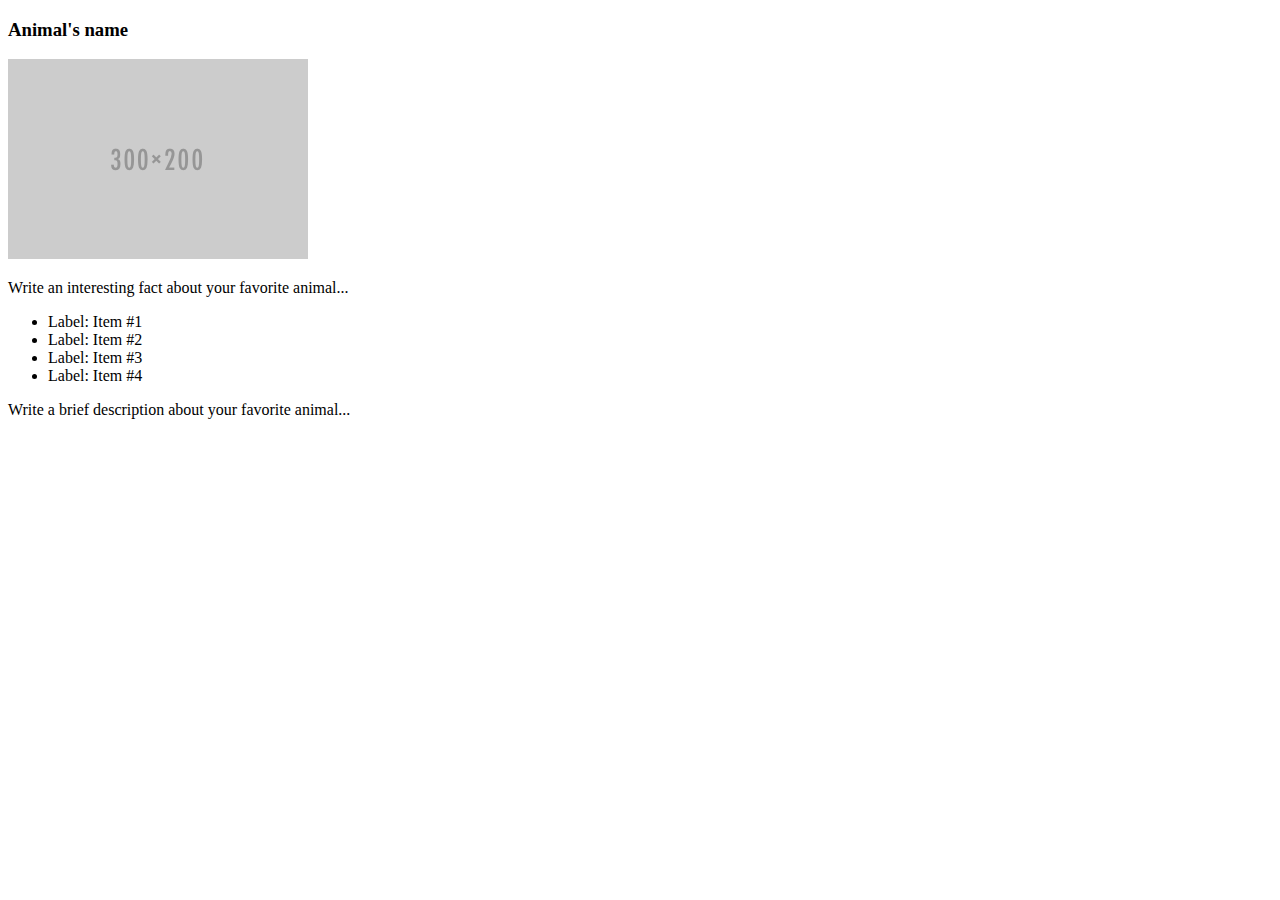
==== fend-animal-trading-cards-master/card.html @ 8811571e "added new folders" ====
<!DOCTYPE html>
<html>
<head>
	<meta charset="utf-8">
	<title>Animal Trading Cards</title>
</head>
<body>
	<div>
		<!-- your favorite animal's name goes here -->
		<h3>Animal's name</h3>
		<!-- your favorite animal's image goes here -->
		<img src="placeholder.png" alt="name-of-your-animal">
		<div>
			<!-- your favorite animal's interesting fact goes here -->
			<p>Write an interesting fact about your favorite animal...</p>
			<ul>
				<!-- your favorite animal's list items go here -->
				<li><span>Label</span>: Item #1</li>
				<li><span>Label</span>: Item #2</li>
				<li><span>Label</span>: Item #3</li>
				<li><span>Label</span>: Item #4</li>
			</ul>
			<!-- your favorite animal's description goes here -->
			<p>Write a brief description about your favorite animal...</p>
		</div>
	</div>
</body>
</html>
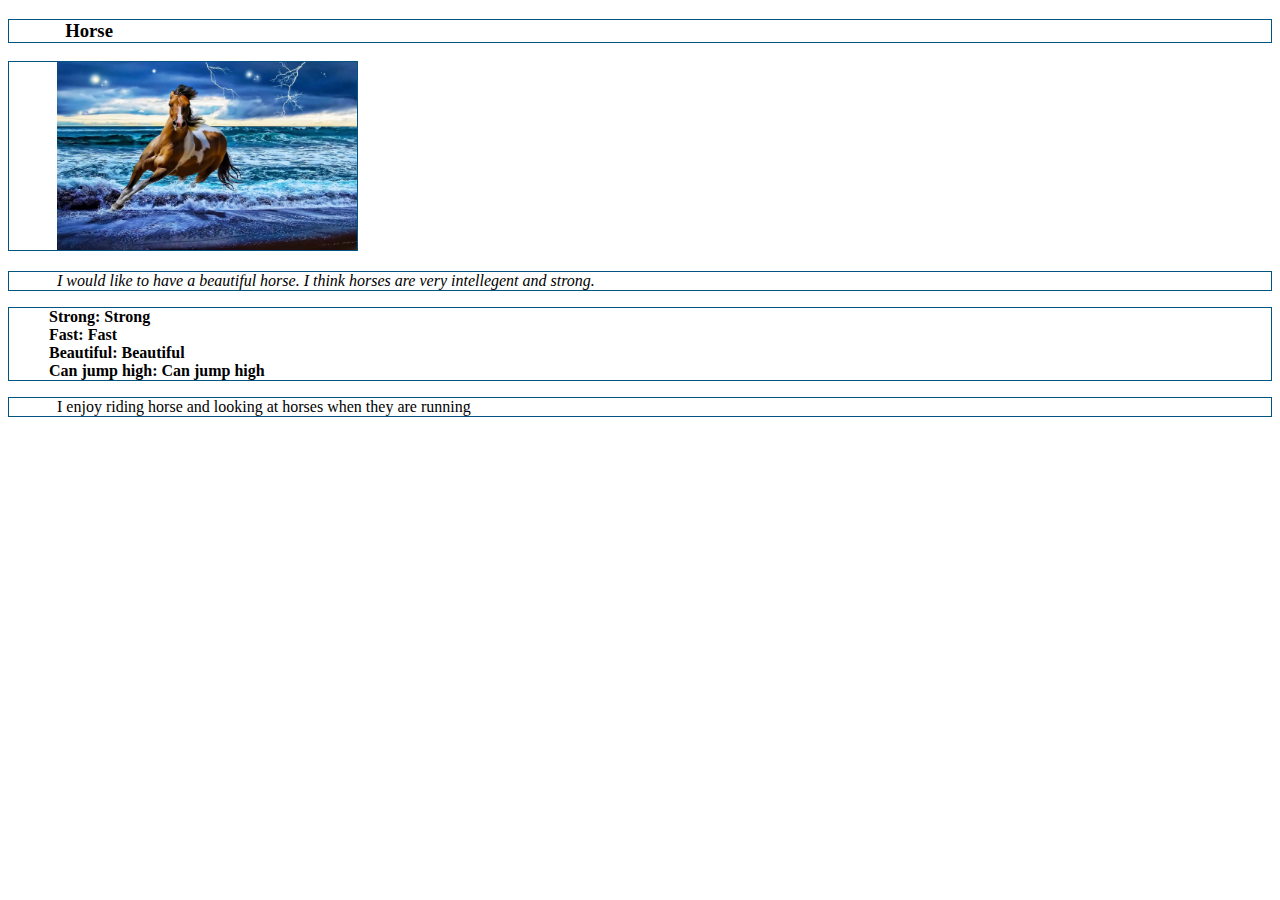
==== commit 0881fba0: "added a photo and created an animal card" ====
--- a/fend-animal-trading-cards-master/card.html
+++ b/fend-animal-trading-cards-master/card.html
@@ -1,28 +1,38 @@
 <!DOCTYPE html>
 <html>
+
 <head>
 	<meta charset="utf-8">
+	<link href="styles.css" rel="stylesheet">
 	<title>Animal Trading Cards</title>
 </head>
+
 <body>
 	<div>
 		<!-- your favorite animal's name goes here -->
-		<h3>Animal's name</h3>
+		<h3>Horse</h3>
 		<!-- your favorite animal's image goes here -->
-		<img src="placeholder.png" alt="name-of-your-animal">
+		<img src="horse.jpg" alt="beautiful-hourse">
 		<div>
 			<!-- your favorite animal's interesting fact goes here -->
-			<p>Write an interesting fact about your favorite animal...</p>
+			<p class="interesting-fact">
+				I would like to have a beautiful horse. I think horses are very intellegent and strong.
+			</p>
 			<ul>
 				<!-- your favorite animal's list items go here -->
-				<li><span>Label</span>: Item #1</li>
-				<li><span>Label</span>: Item #2</li>
-				<li><span>Label</span>: Item #3</li>
-				<li><span>Label</span>: Item #4</li>
+				<li>
+					<span>Strong</span>: Strong</li>
+				<li>
+					<span>Fast</span>: Fast</li>
+				<li>
+					<span>Beautiful</span>: Beautiful</li>
+				<li>
+					<span>Can jump high</span>: Can jump high</li>
 			</ul>
 			<!-- your favorite animal's description goes here -->
-			<p>Write a brief description about your favorite animal...</p>
+			<p>I enjoy riding horse and looking at horses when they are running</p>
 		</div>
 	</div>
 </body>
+
 </html>--- a/fend-animal-trading-cards-master/styles.css
+++ b/fend-animal-trading-cards-master/styles.css
@@ -0,0 +1,32 @@
+/* add your CSS here */
+
+img {
+    width: 300px;
+    padding-left: 3em;
+    border: 1px rgb(2, 84, 131) solid;
+}
+
+li {
+    font-weight: bold;
+    list-style-type: none;
+}
+
+ul {
+    border: 1px rgb(2, 84, 131) solid;
+}
+
+.interesting-fact {
+    font-style: italic;
+    border: 1px rgb(2, 84, 131) solid;
+    padding-left: 3em;
+}
+
+h3 {
+    border: 1px rgb(2, 84, 131) solid;
+    padding-left: 3em;
+}
+
+p {
+    border: 1px rgb(2, 84, 131) solid;
+    padding-left: 3em;
+}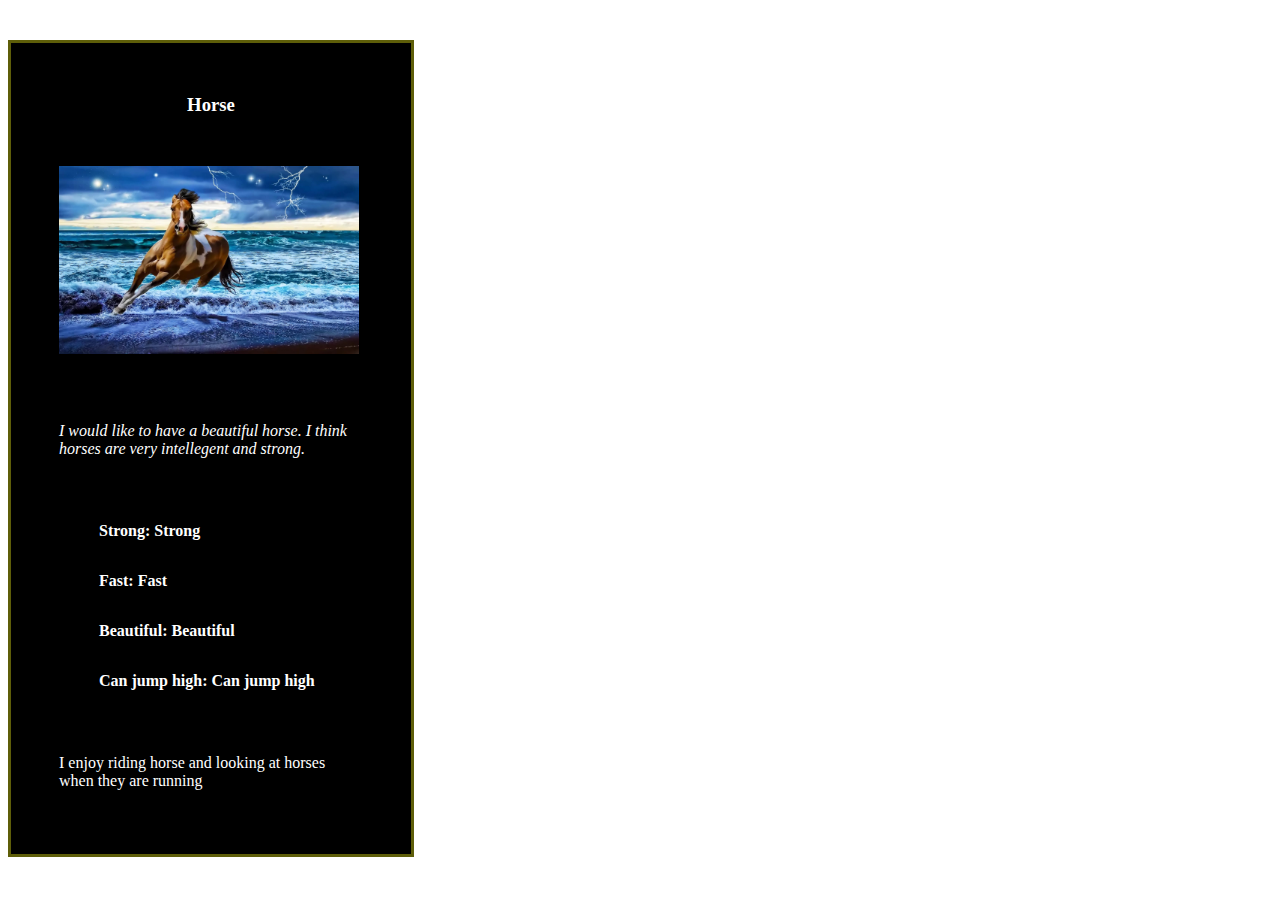
==== commit 26d1cc70: "added more folders and exercises" ====
--- a/fend-animal-trading-cards-master/card.html
+++ b/fend-animal-trading-cards-master/card.html
@@ -8,7 +8,7 @@
 </head>
 
 <body>
-	<div>
+	<div class="mainpage-deco">
 		<!-- your favorite animal's name goes here -->
 		<h3>Horse</h3>
 		<!-- your favorite animal's image goes here -->
--- a/fend-animal-trading-cards-master/styles.css
+++ b/fend-animal-trading-cards-master/styles.css
@@ -1,32 +1,49 @@
 /* add your CSS here */
+
+.mainpage-deco {
+    border: solid 3px rgb(94, 94, 9);
+    background-color: black;
+    color: white;
+    width: 400px;
+}
 
 img {
     width: 300px;
-    padding-left: 3em;
-    border: 1px rgb(2, 84, 131) solid;
+    /* border: 1px rgb(2, 84, 131) solid; */
+    padding-left: 3rem;
 }
 
 li {
     font-weight: bold;
     list-style-type: none;
+    padding-left: 3rem;
+    padding-right: 3rem;
 }
 
 ul {
-    border: 1px rgb(2, 84, 131) solid;
+    /* border: 1px rgb(2, 84, 131) solid; */
 }
 
 .interesting-fact {
     font-style: italic;
-    border: 1px rgb(2, 84, 131) solid;
-    padding-left: 3em;
+    /* border: 1px rgb(2, 84, 131) solid; */
+    padding-left: 3rem;
+    padding-right: 3rem;
 }
 
 h3 {
-    border: 1px rgb(2, 84, 131) solid;
-    padding-left: 3em;
+    display: flex;
+    justify-content: center;
+    /* border: 1px rgb(2, 84, 131) solid; */
 }
 
 p {
-    border: 1px rgb(2, 84, 131) solid;
-    padding-left: 3em;
+    /* border: 1px rgb(2, 84, 131) solid; */
+    padding-left: 3rem;
+    padding-right: 3rem;
+}
+
+* {
+    padding-top: 1rem;
+    padding-bottom: 1rem;
 }